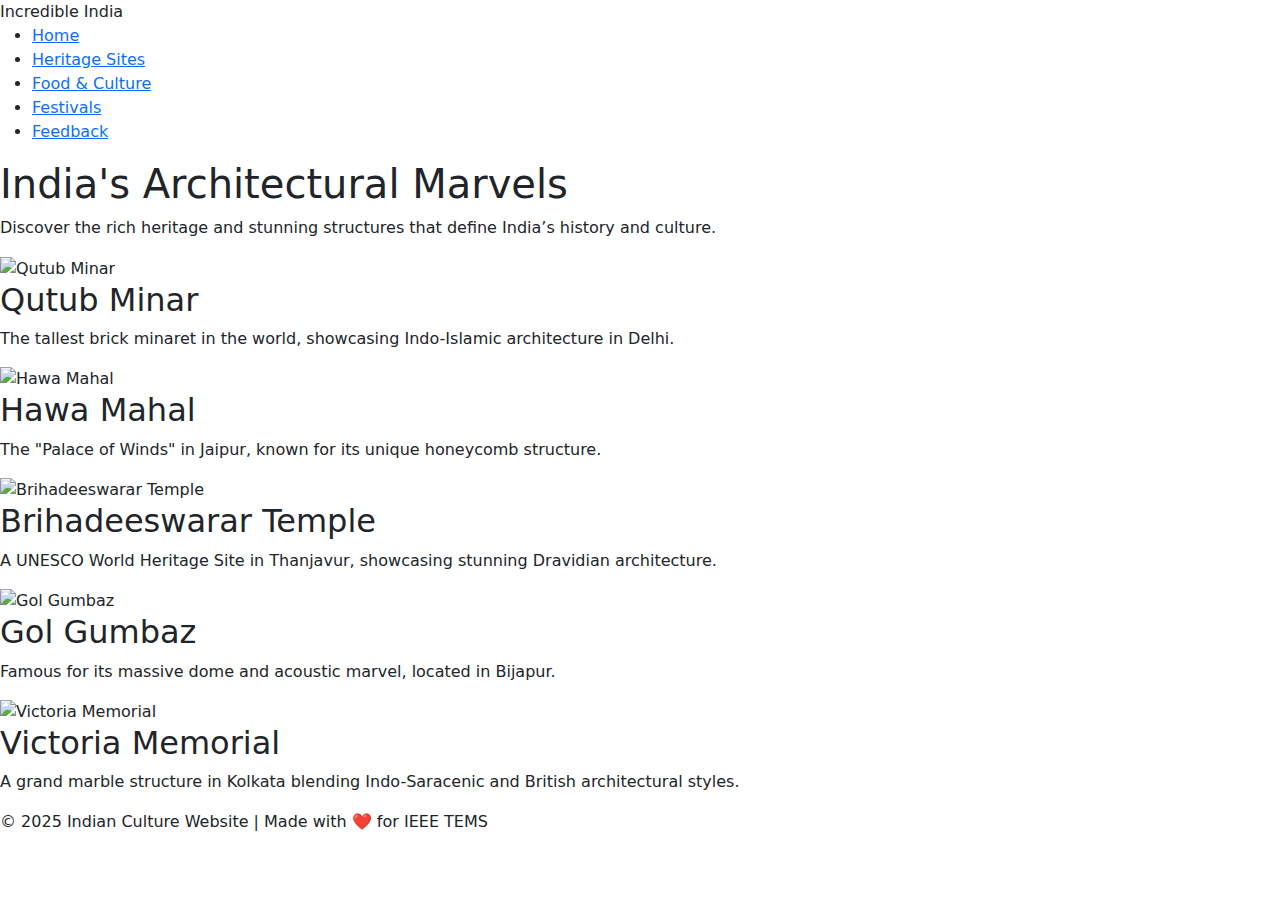
==== architecture.html @ 46deed58 "Add files via upload" ====
<!DOCTYPE html>
<html lang="en">
<head>
    <meta charset="UTF-8">
    <meta name="viewport" content="width=device-width, initial-scale=1.0">
    <title>Indian Architecture</title>

    <link rel="stylesheet" href="https://cdn.jsdelivr.net/npm/bootstrap@5.3.0/dist/css/bootstrap.min.css">

    <link rel="stylesheet" href="styles/architecture.css">
</head>
<body>

    <header class="header">
        <div class="logo">Incredible India</div>
        <nav>
            <ul>
                <li><a href="index.html">Home</a></li>
                <li><a href="heritage.html">Heritage Sites</a></li>
                <li><a href="food.html">Food & Culture</a></li>
                <li><a href="festivals.html">Festivals</a></li>
                <li><a href="feedback.html">Feedback</a></li>
            </ul>
        </nav>
    </header>

    <section class="hero">
        <h1>India's Architectural Marvels</h1>
        <p>Discover the rich heritage and stunning structures that define India’s history and culture.</p>
    </section>

    <section class="architecture-section">
        <div class="architecture-card">
            <img src="assets/qutub_minar.jpg" alt="Qutub Minar">
            <h2>Qutub Minar</h2>
            <p>The tallest brick minaret in the world, showcasing Indo-Islamic architecture in Delhi.</p>
        </div>

        <div class="architecture-card">
            <img src="assets/hawa_mahal.jpg" alt="Hawa Mahal">
            <h2>Hawa Mahal</h2>
            <p>The "Palace of Winds" in Jaipur, known for its unique honeycomb structure.</p>
        </div>

        <div class="architecture-card">
          <img src="assets/brihadeeswarar_temple.jpg" alt="Brihadeeswarar Temple">
          <h2>Brihadeeswarar Temple</h2>
          <p>A UNESCO World Heritage Site in Thanjavur, showcasing stunning Dravidian architecture.</p>
      </div>
      
      <div class="architecture-card">
          <img src="assets/gol_gumbaz.jpg" alt="Gol Gumbaz">
          <h2>Gol Gumbaz</h2>
          <p>Famous for its massive dome and acoustic marvel, located in Bijapur.</p>
      </div>
      
      <div class="architecture-card">
          <img src="assets/victoria_memorial.jpg" alt="Victoria Memorial">
          <h2>Victoria Memorial</h2>
          <p>A grand marble structure in Kolkata blending Indo-Saracenic and British architectural styles.</p>
      </div>
    </section>

    <footer class="footer">
        &copy; 2025 Indian Culture Website | Made with ❤️ for IEEE TEMS
    </footer>

</body>
</html>
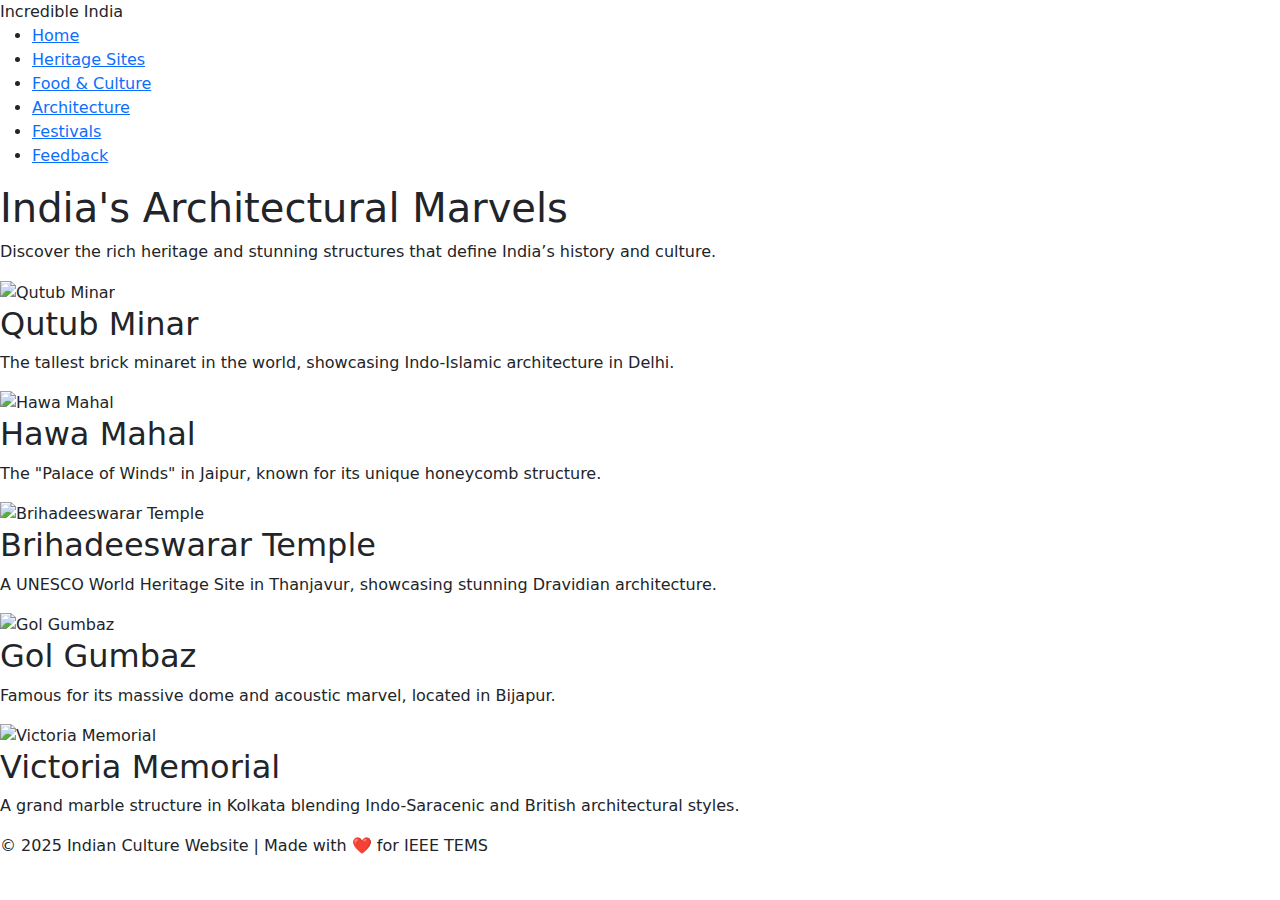
==== commit e51e9dad: "Update architecture.html" ====
--- a/architecture.html
+++ b/architecture.html
@@ -18,6 +18,7 @@
                 <li><a href="index.html">Home</a></li>
                 <li><a href="heritage.html">Heritage Sites</a></li>
                 <li><a href="food.html">Food & Culture</a></li>
+                <li><a href="architecture.html">Architecture</a></li>
                 <li><a href="festivals.html">Festivals</a></li>
                 <li><a href="feedback.html">Feedback</a></li>
             </ul>
